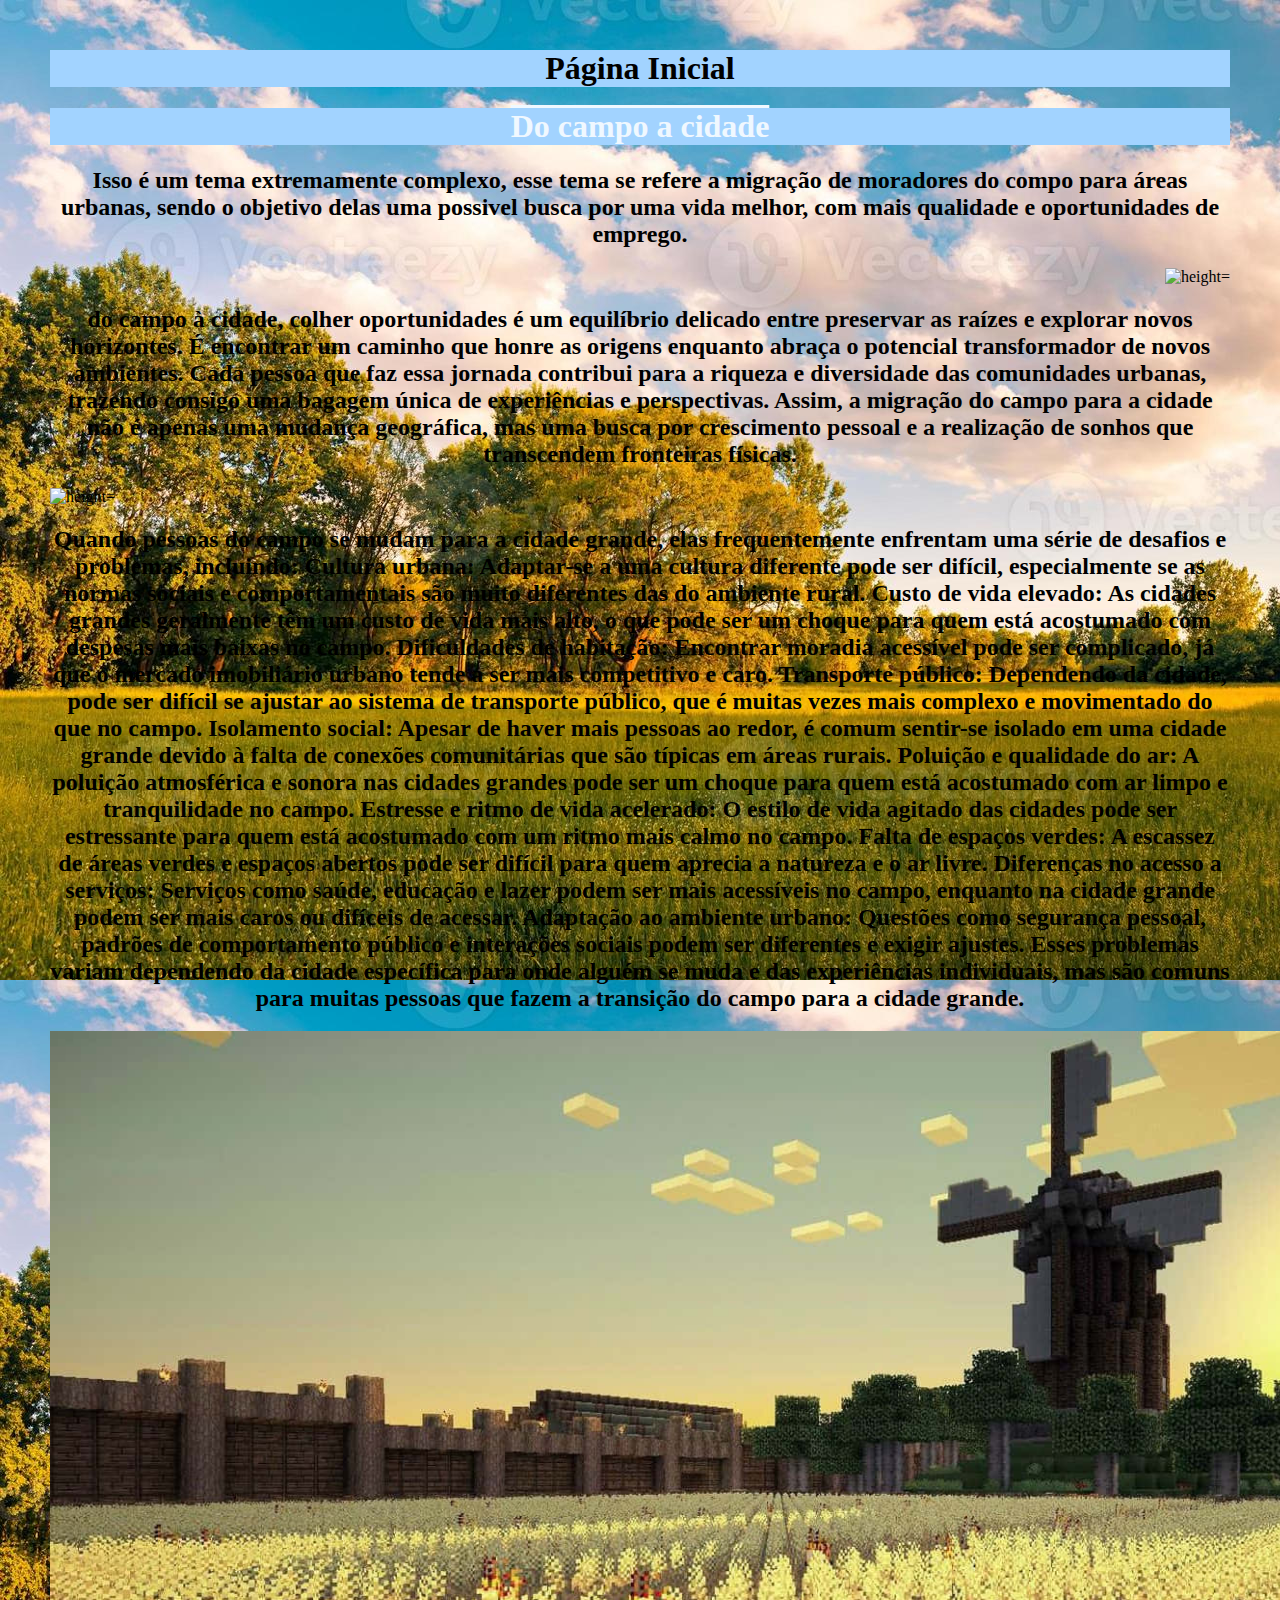
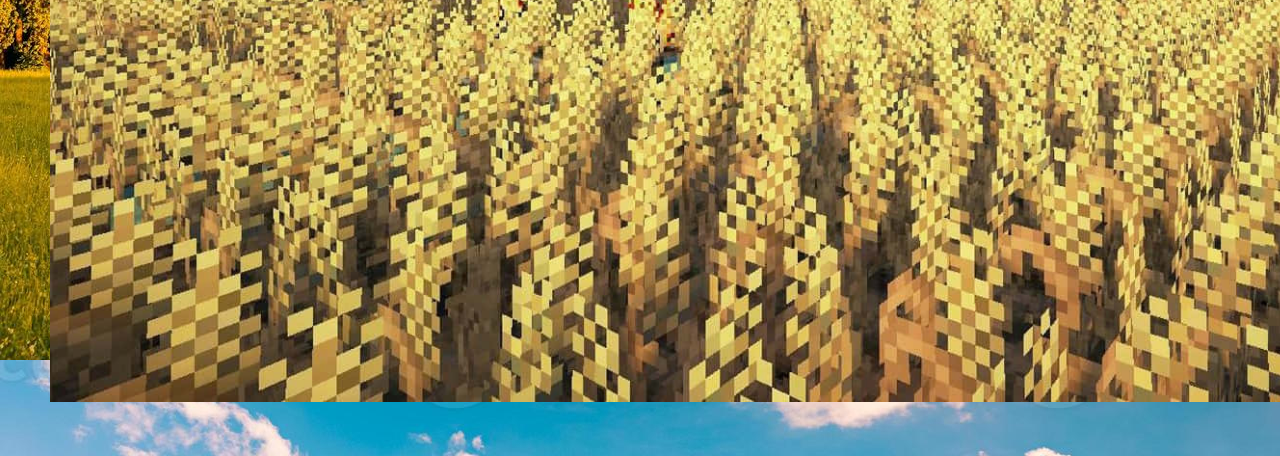
==== index.html @ aee1ef56 "Add files via upload" ====
<!DOCTYPE html>
<html lang="en">
<head>
    <meta charset="UTF-8">
    <meta name="viewport" content="width=device-width, initial-scale=1.0">
    <title>Planejamento Sustentavel</title>
    <link rel="stylesheet" href="style.css">
</head>
<body>
    
<footer>
<div class="inicio">
<H1>Página Inicial</H1>
</div>



</footer>
<div class="titulo">
<h1>Do campo a cidade</h1>
</div>

<div class="explic">
    <h2>Isso é um tema extremamente complexo, esse tema se refere a migração de moradores do compo para áreas urbanas, sendo o objetivo delas uma possivel busca por uma vida melhor, com mais qualidade e oportunidades de emprego. </h2>

</div>

 <div class="trator">

<img src="https://www.deere.com.br/assets/images/region-3/products/tractors/5e-series/trator-pequeno-5080e-desktop-1009x768.png" alt= "height="50 width="300">

 </div>
 <div class="texto2">
<h2>do campo à cidade, colher oportunidades é um equilíbrio delicado entre preservar as raízes e explorar novos horizontes. É encontrar um caminho que honre as origens enquanto abraça o potencial transformador de novos ambientes. Cada pessoa que faz essa jornada contribui para a riqueza e diversidade das comunidades urbanas, trazendo consigo uma bagagem única de experiências e perspectivas. Assim, a migração do campo para a cidade não é apenas uma mudança geográfica, mas uma busca por crescimento pessoal e a realização de sonhos que transcendem fronteiras físicas.</h2>
</div>


<div class="tratorb">
<img src="https://www.deere.com.br/assets/images/region-3/products/tractors/large/9r-series/trator_9r_large_3dd45f2aacd629ab530189d5412622d43740eab3.png" alt="height="50 width="300">

</div>


<div class="problemas">
<h2>Quando pessoas do campo se mudam para a cidade grande, elas frequentemente enfrentam uma série de desafios e problemas, incluindo:
    Cultura urbana: Adaptar-se a uma cultura diferente pode ser difícil, especialmente se as normas sociais e comportamentais são muito diferentes das do ambiente rural.
    Custo de vida elevado: As cidades grandes geralmente têm um custo de vida mais alto, o que pode ser um choque para quem está acostumado com despesas mais baixas no campo.
    Dificuldades de habitação: Encontrar moradia acessível pode ser complicado, já que o mercado imobiliário urbano tende a ser mais competitivo e caro.
    Transporte público: Dependendo da cidade, pode ser difícil se ajustar ao sistema de transporte público, que é muitas vezes mais complexo e movimentado do que no campo.
    Isolamento social: Apesar de haver mais pessoas ao redor, é comum sentir-se isolado em uma cidade grande devido à falta de conexões comunitárias que são típicas em áreas rurais.
    Poluição e qualidade do ar: A poluição atmosférica e sonora nas cidades grandes pode ser um choque para quem está acostumado com ar limpo e tranquilidade no campo.
    Estresse e ritmo de vida acelerado: O estilo de vida agitado das cidades pode ser estressante para quem está acostumado com um ritmo mais calmo no campo.
    Falta de espaços verdes: A escassez de áreas verdes e espaços abertos pode ser difícil para quem aprecia a natureza e o ar livre.
    Diferenças no acesso a serviços: Serviços como saúde, educação e lazer podem ser mais acessíveis no campo, enquanto na cidade grande podem ser mais caros ou difíceis de acessar.
    Adaptação ao ambiente urbano: Questões como segurança pessoal, padrões de comportamento público e interações sociais podem ser diferentes e exigir ajustes.
    Esses problemas variam dependendo da cidade específica para onde alguém se muda e das experiências individuais, mas são comuns para muitas pessoas que fazem a transição do campo para a cidade grande.
    </h2>
</div>

<div class="mine">
<img src="fundodoproblema.jpg" alt="height="1850 width="1850">
</div>

</body>
</html>
---- style.css ----
body {

    background-color: rgb(160, 230, 160);
    color: rgb(0, 0, 0);
margin: 50px;
background-image: url('fundodosite.jpg');
text-align: center;

    }
    
    .titulo {
    text-decoration: overline;
    text-align: center;
    color: aliceblue;
    background-color: rgb(162, 211, 255);
    
    
    }
    
    .inicio {
    
    text-align: center;
    background-color: rgb(162, 211, 255);
    
    }
    
    .explic {
    
    text-align: center;
    
    }
    
    .trator {
    
    text-align: right;
    
    
    }
    
    .tratorb {
    
    text-align: left;
    
    
    }

    .texto2 {

text-align: center;



    }
    
    .mine{

text-align: center;
margin: none;
    }
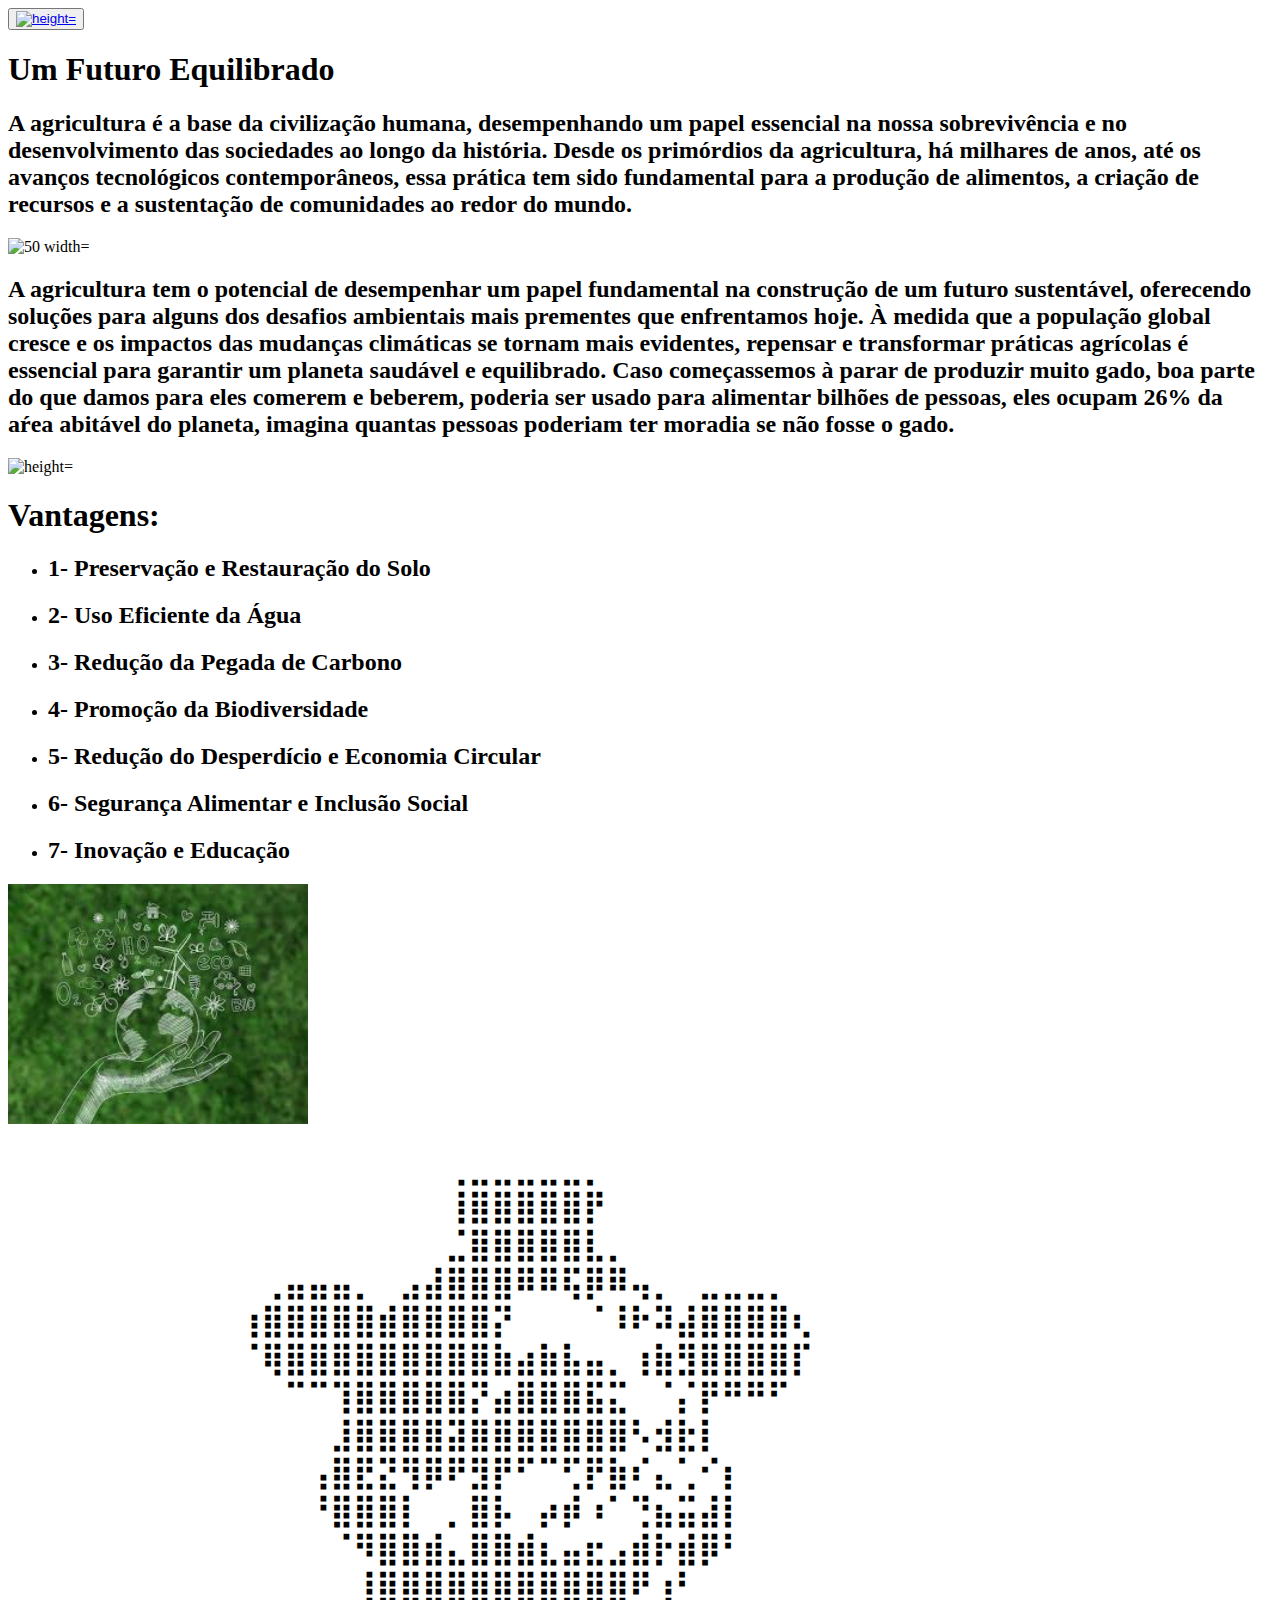
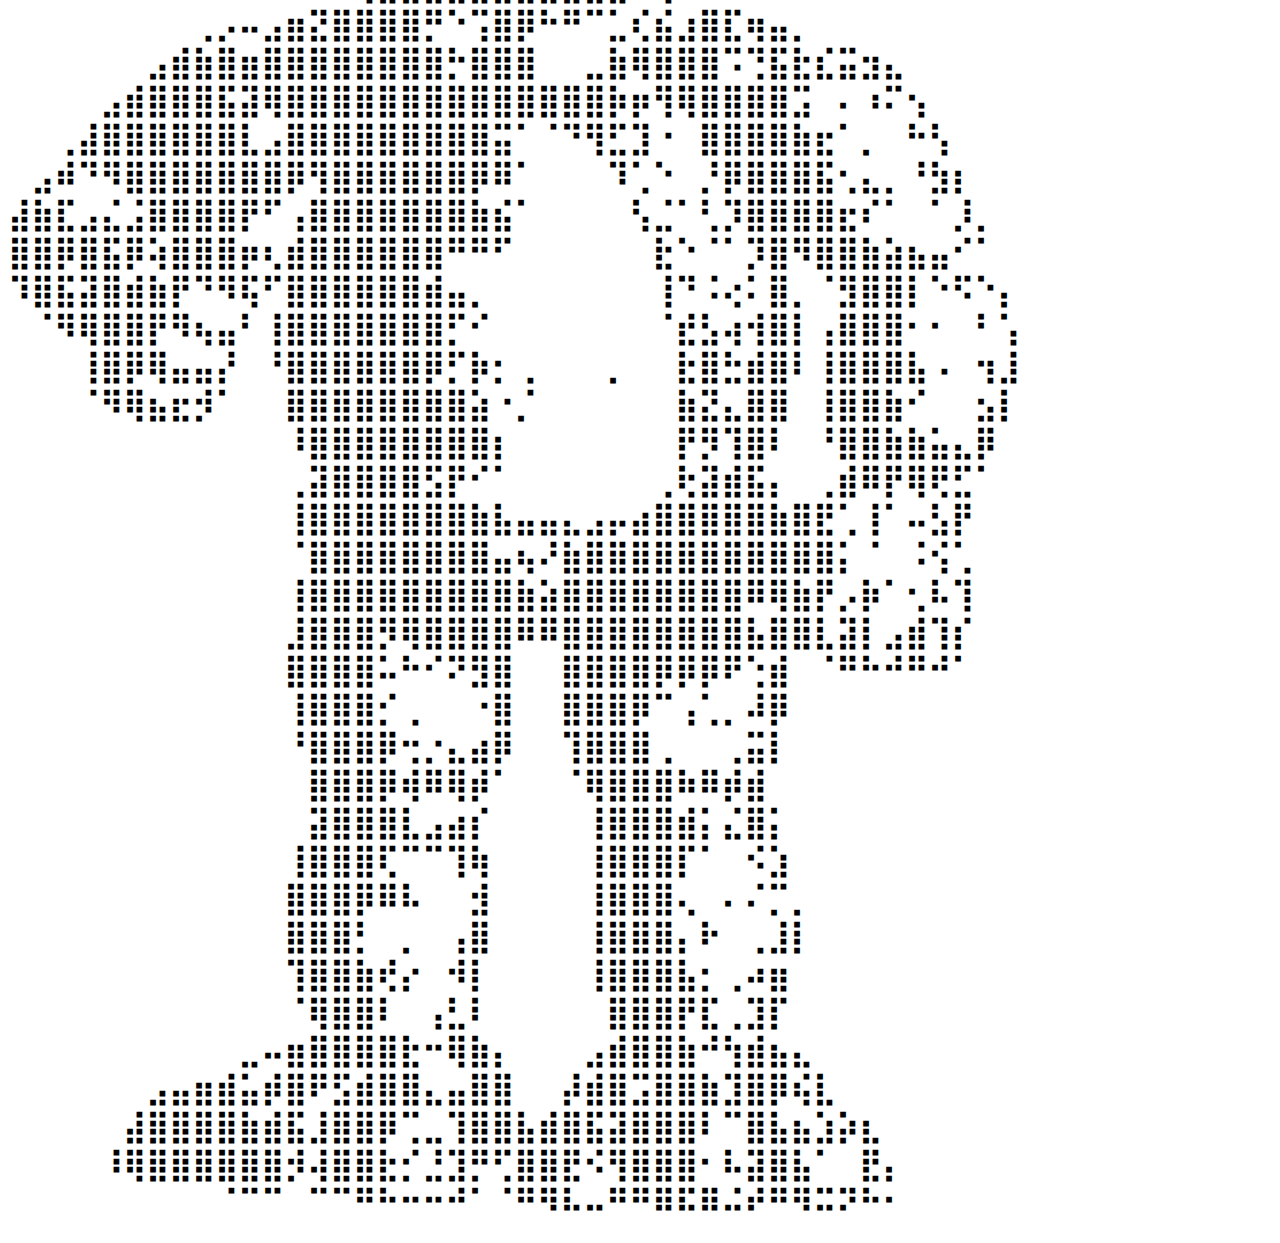
==== commit dca10c46: "Update index.html" ====
--- a/index.html
+++ b/index.html
@@ -3,63 +3,133 @@
 <head>
     <meta charset="UTF-8">
     <meta name="viewport" content="width=device-width, initial-scale=1.0">
-    <title>Planejamento Sustentavel</title>
-    <link rel="stylesheet" href="style.css">
+ <link rel="stylesheet" href="STYLE.css">
+
+<title>Um Futuro</title>
+
 </head>
 <body>
     
-<footer>
+<div id="menu">
 <div class="inicio">
-<H1>Página Inicial</H1>
-</div>
+<button><a href="INDEX.html"><img src="https://as2.ftcdn.net/v2/jpg/01/85/55/33/1000_F_185553379_pzvwDBqviZ9QdIquxoy9dtVILUVx5ejk.jpg" alt="height="90 width="90"></a>
+</button></div>
 
 
 
-</footer>
+
+
+</div>
 <div class="titulo">
-<h1>Do campo a cidade</h1>
+<h1>Um Futuro Equilibrado</h1>
 </div>
 
 <div class="explic">
-    <h2>Isso é um tema extremamente complexo, esse tema se refere a migração de moradores do compo para áreas urbanas, sendo o objetivo delas uma possivel busca por uma vida melhor, com mais qualidade e oportunidades de emprego. </h2>
+    <h2>A agricultura é a base da civilização humana, desempenhando um papel essencial na nossa sobrevivência e no desenvolvimento das sociedades ao longo da história. Desde os primórdios da agricultura, há milhares de anos, até os avanços tecnológicos contemporâneos, essa prática tem sido fundamental para a produção de alimentos, a criação de recursos e a sustentação de comunidades ao redor do mundo.
+
+    </h2>
 
 </div>
 
- <div class="trator">
+ <div class="imgum">
 
-<img src="https://www.deere.com.br/assets/images/region-3/products/tractors/5e-series/trator-pequeno-5080e-desktop-1009x768.png" alt= "height="50 width="300">
-
+<img src="Post-Agronegocio.png" alt="50 width="300">
  </div>
  <div class="texto2">
-<h2>do campo à cidade, colher oportunidades é um equilíbrio delicado entre preservar as raízes e explorar novos horizontes. É encontrar um caminho que honre as origens enquanto abraça o potencial transformador de novos ambientes. Cada pessoa que faz essa jornada contribui para a riqueza e diversidade das comunidades urbanas, trazendo consigo uma bagagem única de experiências e perspectivas. Assim, a migração do campo para a cidade não é apenas uma mudança geográfica, mas uma busca por crescimento pessoal e a realização de sonhos que transcendem fronteiras físicas.</h2>
+<h2>A agricultura tem o potencial de desempenhar um papel fundamental na construção de um futuro sustentável, oferecendo soluções para alguns dos desafios ambientais mais prementes que enfrentamos hoje. À medida que a população global cresce e os impactos das mudanças climáticas se tornam mais evidentes, repensar e transformar práticas agrícolas é essencial para garantir um planeta saudável e equilibrado. Caso começassemos à parar de produzir muito gado, boa parte do que damos para eles comerem e beberem, poderia ser usado para alimentar bilhões de pessoas, eles ocupam 26% da aŕea abitável do planeta, imagina quantas pessoas poderiam ter moradia se não fosse o gado.
+
+</h2>
 </div>
 
-
-<div class="tratorb">
-<img src="https://www.deere.com.br/assets/images/region-3/products/tractors/large/9r-series/trator_9r_large_3dd45f2aacd629ab530189d5412622d43740eab3.png" alt="height="50 width="300">
+<div class="imgdois">
+<img src="agricultura-4.0.jpg.optimal.jpg" alt="height="95 width="400">
 
 </div>
 
 
-<div class="problemas">
-<h2>Quando pessoas do campo se mudam para a cidade grande, elas frequentemente enfrentam uma série de desafios e problemas, incluindo:
-    Cultura urbana: Adaptar-se a uma cultura diferente pode ser difícil, especialmente se as normas sociais e comportamentais são muito diferentes das do ambiente rural.
-    Custo de vida elevado: As cidades grandes geralmente têm um custo de vida mais alto, o que pode ser um choque para quem está acostumado com despesas mais baixas no campo.
-    Dificuldades de habitação: Encontrar moradia acessível pode ser complicado, já que o mercado imobiliário urbano tende a ser mais competitivo e caro.
-    Transporte público: Dependendo da cidade, pode ser difícil se ajustar ao sistema de transporte público, que é muitas vezes mais complexo e movimentado do que no campo.
-    Isolamento social: Apesar de haver mais pessoas ao redor, é comum sentir-se isolado em uma cidade grande devido à falta de conexões comunitárias que são típicas em áreas rurais.
-    Poluição e qualidade do ar: A poluição atmosférica e sonora nas cidades grandes pode ser um choque para quem está acostumado com ar limpo e tranquilidade no campo.
-    Estresse e ritmo de vida acelerado: O estilo de vida agitado das cidades pode ser estressante para quem está acostumado com um ritmo mais calmo no campo.
-    Falta de espaços verdes: A escassez de áreas verdes e espaços abertos pode ser difícil para quem aprecia a natureza e o ar livre.
-    Diferenças no acesso a serviços: Serviços como saúde, educação e lazer podem ser mais acessíveis no campo, enquanto na cidade grande podem ser mais caros ou difíceis de acessar.
-    Adaptação ao ambiente urbano: Questões como segurança pessoal, padrões de comportamento público e interações sociais podem ser diferentes e exigir ajustes.
-    Esses problemas variam dependendo da cidade específica para onde alguém se muda e das experiências individuais, mas são comuns para muitas pessoas que fazem a transição do campo para a cidade grande.
-    </h2>
+<div class="lista">
+<div class="titulo2"><h1>Vantagens:</h1></div>
+
+<ul>
+    <li>
+<h2>1-  Preservação e Restauração do Solo </h2>
+</li>
+
+<li>
+   <h2> 2- Uso Eficiente da Água</h2>
+    </li>
+
+    <li>
+   <h2>  3- Redução da Pegada de Carbono</h2>
+    </li>
+
+    <li>
+    <h2>  4- Promoção da Biodiversidade</h2>
+    </li>
+
+    <li>
+        <h2>  5- Redução do Desperdício e Economia Circular</h2>
+    </li>
+
+    <li>
+            <h2>  6- Segurança Alimentar e Inclusão Social</h2>
+    </li>
+
+    <li>
+                <h2>   7-  Inovação e Educação</h2>
+    </li>
+          </ul>          
+    </div>
+
+<div class="dj" >
+    <img src="download.jpg" alt="height="50 width="300">
 </div>
+<div class="fnaf">
+<h1>⠀⠀⠀⠀⠀⠀⠀⠀⠀⠀⠀⠀⠀⠀⠀⠀⠀⠀⠀⢀⣀⣀⣀⣀⣀⡀⠀⠀⠀⠀⠀⠀⠀⠀⠀⠀⠀⠀⠀⠀⠀⠀⠀⠀
+    ⠀⠀⠀⠀⠀⠀⠀⠀⠀⠀⠀⠀⠀⠀⠀⠀⠀⠀⠀⢸⣿⣿⣿⣿⣿⡟⠀⠀⠀⠀⠀⠀⠀⠀⠀⠀⠀⠀⠀⠀⠀⠀⠀⠀
+    ⠀⠀⠀⠀⠀⠀⠀⠀⠀⠀⠀⠀⠀⠀⠀⠀⠀⠀⠀⣈⣿⣿⣿⣿⣿⣇⡀⠀⠀⠀⠀⠀⠀⠀⠀⠀⠀⠀⠀⠀⠀⠀⠀⠀
+    ⠀⠀⠀⠀⠀⠀⠀⠀⠀⠀⠀⢀⣤⣤⣤⡀⠀⣠⣼⣿⣿⣿⠿⠿⢯⡿⠿⢤⡀⠀⣀⣀⣀⡀⠀⠀⠀⠀⠀⠀⠀⠀⠀⠀
+    ⠀⠀⠀⠀⠀⠀⠀⠀⠀⠀⢰⣿⣿⣿⣿⣿⣾⣿⣿⣿⣿⡝⠀⠀⠀⠈⠸⠗⠽⣼⣿⣿⣿⣿⢆⠀⠀⠀⠀⠀⠀⠀⠀⠀
+    ⠀⠀⠀⠀⠀⠀⠀⠀⠀⠀⠈⢿⣿⣿⣿⣿⣿⣿⣿⣿⣿⣷⣴⣷⣧⣤⡀⢰⣷⣻⣿⣿⣿⣿⡏⠀⠀⠀⠀⠀⠀⠀⠀⠀
+    ⠀⠀⠀⠀⠀⠀⠀⠀⠀⠀⠀⠀⠉⠉⢹⣿⣿⣿⣿⣿⡝⣴⣿⣿⣿⣯⣍⠀⠈⡌⡟⠛⠛⠋⠀⠀⠀⠀⠀⠀⠀⠀⠀⠀
+    ⠀⠀⠀⠀⠀⠀⠀⠀⠀⠀⠀⠀⠀⠀⣸⣿⣿⣿⣿⣽⣿⣿⣿⣿⣿⣿⣿⠣⣺⣗⡇⠀⠀⠀⠀⠀⠀⠀⠀⠀⠀⠀⠀⠀
+    ⠀⠀⠀⠀⠀⠀⠀⠀⠀⠀⠀⠀⠀⢠⣿⣟⣝⢻⡿⠟⣻⡟⠋⠉⢋⡟⣷⠎⣄⢁⠊⡆⠀⠀⠀⠀⠀⠀⠀⠀⠀⠀⠀⠀
+    ⠀⠀⠀⠀⠀⠀⠀⠀⠀⠀⠀⠀⠀⠘⣿⣿⣿⡇⠀⡀⣿⡧⠀⡴⡾⠰⠁⢙⣦⣭⣼⡇⠀⠀⠀⠀⠀⠀⠀⠀⠀⠀⠀⠀
+    ⠀⠀⠀⠀⠀⠀⠀⠀⠀⠀⠀⠀⠀⠀⠈⠻⣿⣿⣾⣄⣿⣿⣾⣆⣤⣖⣠⣾⡗⣾⡿⠃⠀⠀⠀⠀⠀⠀⠀⠀⠀⠀⠀⠀
+    ⠀⠀⠀⠀⠀⠀⠀⠀⠀⠀⠀⠀⠀⠀⠀⢸⣿⣿⣿⣿⣿⣿⣿⣿⣿⣿⣿⠟⢰⠃⠀⠀⠀⠀⠀⠀⠀⠀⠀⠀⠀⠀⠀⠀
+    ⠀⠀⠀⠀⠀⠀⠀⠀⢀⡠⠤⣠⣶⣝⣿⣿⣿⣿⡛⠑⢩⣿⡿⠓⠛⠉⣁⢎⣮⣰⣿⣏⢶⣤⡀⠀⠀⠀⠀⠀⠀⠀⠀⠀
+    ⠀⠀⠀⠀⠀⠀⣠⣾⣷⣿⣶⣿⣿⣿⣿⣿⣿⣿⣿⡓⣿⣿⣿⠀⠀⣀⣷⢿⣿⣿⣿⠩⢙⣯⣗⣎⣭⣲⣄⠀⠀⠀⠀⠀
+    ⠀⠀⠀⠀⣠⣾⣿⣿⣿⣯⣽⢿⣿⣿⣿⣿⣿⣿⣿⣿⣿⣿⣿⣿⣿⣿⡷⡶⢻⢿⣿⣿⣿⣿⣩⠀⠄⠰⠍⢢⠀⠀⠀⠀
+    ⠀⠀⢀⣼⣿⣿⣿⣿⣿⣿⣇⣠⣿⣿⣿⣿⣿⣿⣿⣿⣿⣭⠁⠈⠙⢻⣋⣹⠐⠀⣿⣿⣿⣿⣷⣖⠁⡀⠀⠓⢣⠀⠀⠀
+    ⠀⣠⠾⠙⠻⣿⣿⣿⣿⣿⣿⣿⡿⢻⣿⣿⣿⣿⣿⣿⡿⠿⠁⠀⠀⠀⠹⢁⠑⠀⡘⡿⣿⣿⣿⣯⢂⣄⡀⠘⣳⡆⠀⠀
+    ⣼⣷⣏⣠⣌⣨⣿⣿⣿⣿⡟⠋⢠⣿⣿⣿⣿⣿⣿⣿⣷⣮⠁⠀⠀⠀⠀⢣⣈⠁⢃⡹⣿⣿⣿⣿⣖⠎⠁⠀⠁⡸⡀⠀
+    ⣿⣿⡿⣿⣯⡿⢵⣿⣿⣿⡶⢆⣾⣿⣿⣿⣿⣿⣿⠛⠛⠋⠀⠀⠀⠀⠀⠀⣗⠑⠈⠁⡹⣿⠻⣿⣿⣷⣵⣦⣤⠊⠁⠀
+    ⠹⣿⣯⣽⣿⣾⣷⡟⠙⠻⢯⠋⣿⣿⣿⣿⣿⣿⣾⣤⡀⠀⠀⠀⠀⠀⠀⠀⢸⠙⠨⢔⠅⣿⡀⠈⣻⣿⣿⡇⠑⠫⠑⡄
+    ⠀⠈⠻⢿⣿⣿⡟⠻⢦⣤⠃⢸⣿⣿⣿⣿⣿⣿⣿⡋⠊⠀⠀⠀⠀⠀⠀⠀⠈⣞⣣⢴⢺⣿⡇⢠⣿⣿⣿⠂⠂⠀⠃⢡
+    ⠀⠀⠀⢸⣿⡿⢿⣤⣤⡜⠀⠘⣿⣿⣿⣿⣿⣿⡿⡋⡷⡂⢀⠀⠀⠀⡀⠀⠀⣗⣿⣓⣾⣿⠇⢸⣿⣿⣿⣧⠠⠀⢲⣸
+    ⠀⠀⠀⠈⠻⢿⣦⣖⡺⠁⠀⠀⣿⣿⣿⣿⣿⣿⣿⣿⣵⠐⡈⠀⠀⠀⠀⠀⠀⣷⣝⣄⣿⣿⠀⢸⣿⣿⣷⠊⠀⠀⣢⡇
+    ⠀⠀⠀⠀⠀⠀⠀⠀⠀⠀⠀⠀⠸⣿⣿⣿⣿⣿⣿⣿⣿⡆⠀⠀⠀⠀⠀⠀⠀⡟⡻⢹⣿⠇⠀⠘⣿⣿⣷⣷⣥⣄⡿⠀
+    ⠀⠀⠀⠀⠀⠀⠀⠀⠀⠀⠀⠀⢀⣽⣿⣿⣿⣿⣫⡟⠊⠁⠀⠀⠀⠀⠀⠀⢀⢗⣽⣾⣯⡄⠀⢀⣾⠿⡟⢿⢟⣋⠁⠀
+    ⠀⠀⠀⠀⠀⠀⠀⠀⠀⠀⠀⠀⢸⣿⣿⣿⣿⣿⣿⣿⣷⣧⣤⣤⣄⣠⡤⣴⣿⣿⣿⣿⣿⣷⣿⣟⢁⢸⠁⠤⣣⡟⠀⠀
+    ⠀⠀⠀⠀⠀⠀⠀⠀⠀⠀⠀⠀⠈⣿⣿⣿⣿⣿⣿⣿⣿⣤⢦⠜⣷⣿⣿⣿⣿⣿⣿⣿⣿⣿⣿⣿⡅⠈⠀⠨⢪⢁⠀⠀
+    ⠀⠀⠀⠀⠀⠀⠀⠀⠀⠀⠀⠀⢸⣿⣿⣿⣿⣿⣿⣿⣿⣿⣷⣵⣿⣿⣿⣿⣿⣿⣿⣿⠿⢿⣷⡟⡠⡷⠁⢂⠧⢹⠀⠀
+    ⠀⠀⠀⠀⠀⠀⠀⠀⠀⠀⠀⠀⣸⣿⣿⣿⡻⢿⣿⣿⣿⣿⠿⠿⣿⣿⣿⣿⣿⣿⣿⣿⣧⣿⣿⣇⣽⡇⣠⣾⢹⡎⠀⠀
+    ⠀⠀⠀⠀⠀⠀⠀⠀⠀⠀⠀⠀⣿⣿⣿⣿⠥⠓⠊⠝⣻⣿⠀⠀⣿⣿⣿⣿⡿⡿⡿⠟⢑⣾⠀⠈⠛⠓⠚⠛⠚⠁⠀⠀
+    ⠀⠀⠀⠀⠀⠀⠀⠀⠀⠀⠀⠀⢸⣿⣿⣿⡊⢀⠀⠀⠐⣿⠀⠀⣿⣿⣿⡿⠉⢠⢁⡀⠼⡿⠀⠀⠀⠀⠀⠀⠀⠀⠀⠀
+    ⠀⠀⠀⠀⠀⠀⠀⠀⠀⠀⠀⠀⠘⣿⣿⣿⡿⢒⡐⣄⣴⡿⠀⠀⢹⣿⣿⣿⢀⠀⠀⢀⣭⡇⠀⠀⠀⠀⠀⠀⠀⠀⠀⠀
+    ⠀⠀⠀⠀⠀⠀⠀⠀⠀⠀⠀⠀⠀⣿⣿⣿⡿⢾⠿⢿⡾⠁⠀⠀⠈⢿⣿⣿⣿⠷⠿⡾⣾⠀⠀⠀⠀⠀⠀⠀⠀⠀⠀⠀
+    ⠀⠀⠀⠀⠀⠀⠀⠀⠀⠀⠀⠀⠀⣽⣿⣿⣿⣇⣠⣴⡎⠀⠀⠀⠀⢸⣿⣿⣿⣾⡅⣌⣿⡅⠀⠀⠀⠀⠀⠀⠀⠀⠀⠀
+    ⠀⠀⠀⠀⠀⠀⠀⠀⠀⠀⠀⠀⢸⣿⣿⣿⢏⠉⠉⢹⢷⠀⠀⠀⠀⢸⣿⣿⣿⡏⠁⠀⠪⣱⠀⠀⠀⠀⠀⠀⠀⠀⠀⠀
+    ⠀⠀⠀⠀⠀⠀⠀⠀⠀⠀⠀⠀⣿⣿⣿⡿⠿⠧⠀⠀⣺⠀⠀⠀⠀⢸⣿⣿⣿⢄⠀⠄⠌⡉⡀⠀⠀⠀⠀⠀⠀⠀⠀⠀
+    ⠀⠀⠀⠀⠀⠀⠀⠀⠀⠀⠀⠀⣿⣿⣿⡃⠀⡀⠀⢠⣿⠀⠀⠀⠀⢸⣿⣿⣿⡄⠗⠀⢀⣸⡇⠀⠀⠀⠀⠀⠀⠀⠀⠀
+    ⠀⠀⠀⠀⠀⠀⠀⠀⠀⠀⠀⠀⢹⣿⣿⣷⢞⡔⠀⠺⡇⠀⠀⠀⠀⢸⣿⣿⣿⣧⡂⢀⠴⣶⠀⠀⠀⠀⠀⠀⠀⠀⠀⠀
+    ⠀⠀⠀⠀⠀⠀⠀⠀⠀⠀⠀⠀⠈⢿⣿⣿⠇⠀⢠⣃⠇⠀⠀⠀⠀⠀⣿⣿⣿⡟⣏⢀⣹⡏⠀⠀⠀⠀⠀⠀⠀⠀⠀⠀
+    ⠀⠀⠀⠀⠀⠀⠀⠀⠀⠀⣀⠤⣶⣿⣿⣿⣿⣗⠒⢿⣷⡄⠀⠀⠀⣠⣾⣿⣿⣷⠚⢳⣾⣦⣄⠀⠀⠀⠀⠀⠀⠀⠀⠀
+    ⠀⠀⠀⠀⠀⠀⣠⣤⣶⣾⣥⡾⣿⠟⣫⣾⣿⣿⣄⣤⣿⣿⠀⠀⡼⣾⣿⣩⣿⣿⣷⣹⣿⡿⢮⣇⠀⠀⠀⠀⠀⠀⠀⠀
+    ⠀⠀⠀⠀⠀⣼⣿⣿⣿⣿⣷⣾⣯⣸⣿⣿⡿⢉⣀⢹⣿⣿⣧⣾⣿⣯⣽⣿⣿⣿⠇⠉⣿⣧⣦⣱⡵⣆⠀⠀⠀⠀⠀⠀
+    ⠀⠀⠀⠀⠸⢿⣿⣿⣿⣿⣿⣿⡺⢼⣿⣿⣗⡊⣘⣹⡛⢋⣿⣿⣟⠪⢻⣿⣿⣿⠂⠧⣽⣿⣧⠁⠀⣟⡄⠀⠀⠀⠀⠀
+    ⠀⠀⠀⠀⠀⠀⠀⠀⠀⠈⠉⠉⠀⠉⠉⠛⠓⠒⠒⠚⠁⠈⠛⠻⠧⠤⠛⠛⠿⠯⠿⠬⠞⠛⠻⠭⠝⠓⠂⠀</h1>
+</div>
+</body>
+</html>
 
-<div class="mine">
-<img src="fundodoproblema.jpg" alt="height="1850 width="1850">
-</div>
-
-</body>
-</html>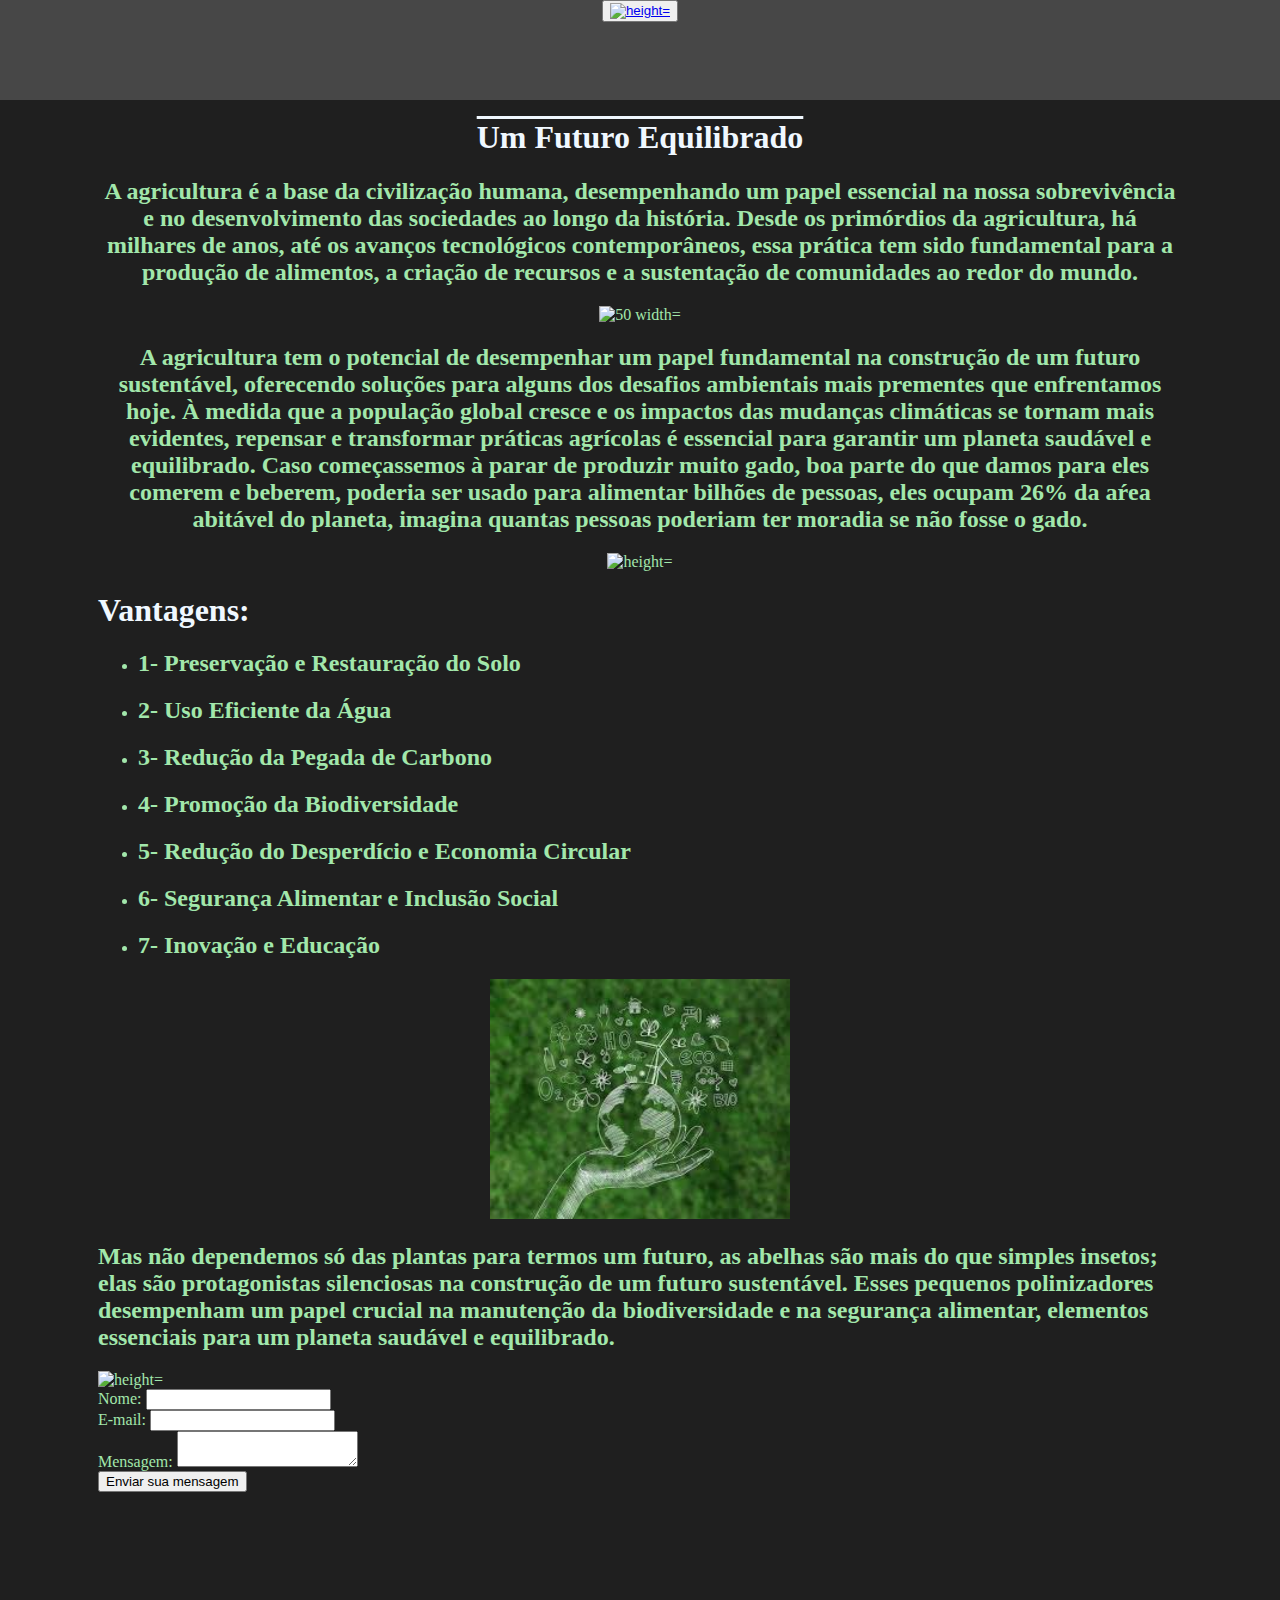
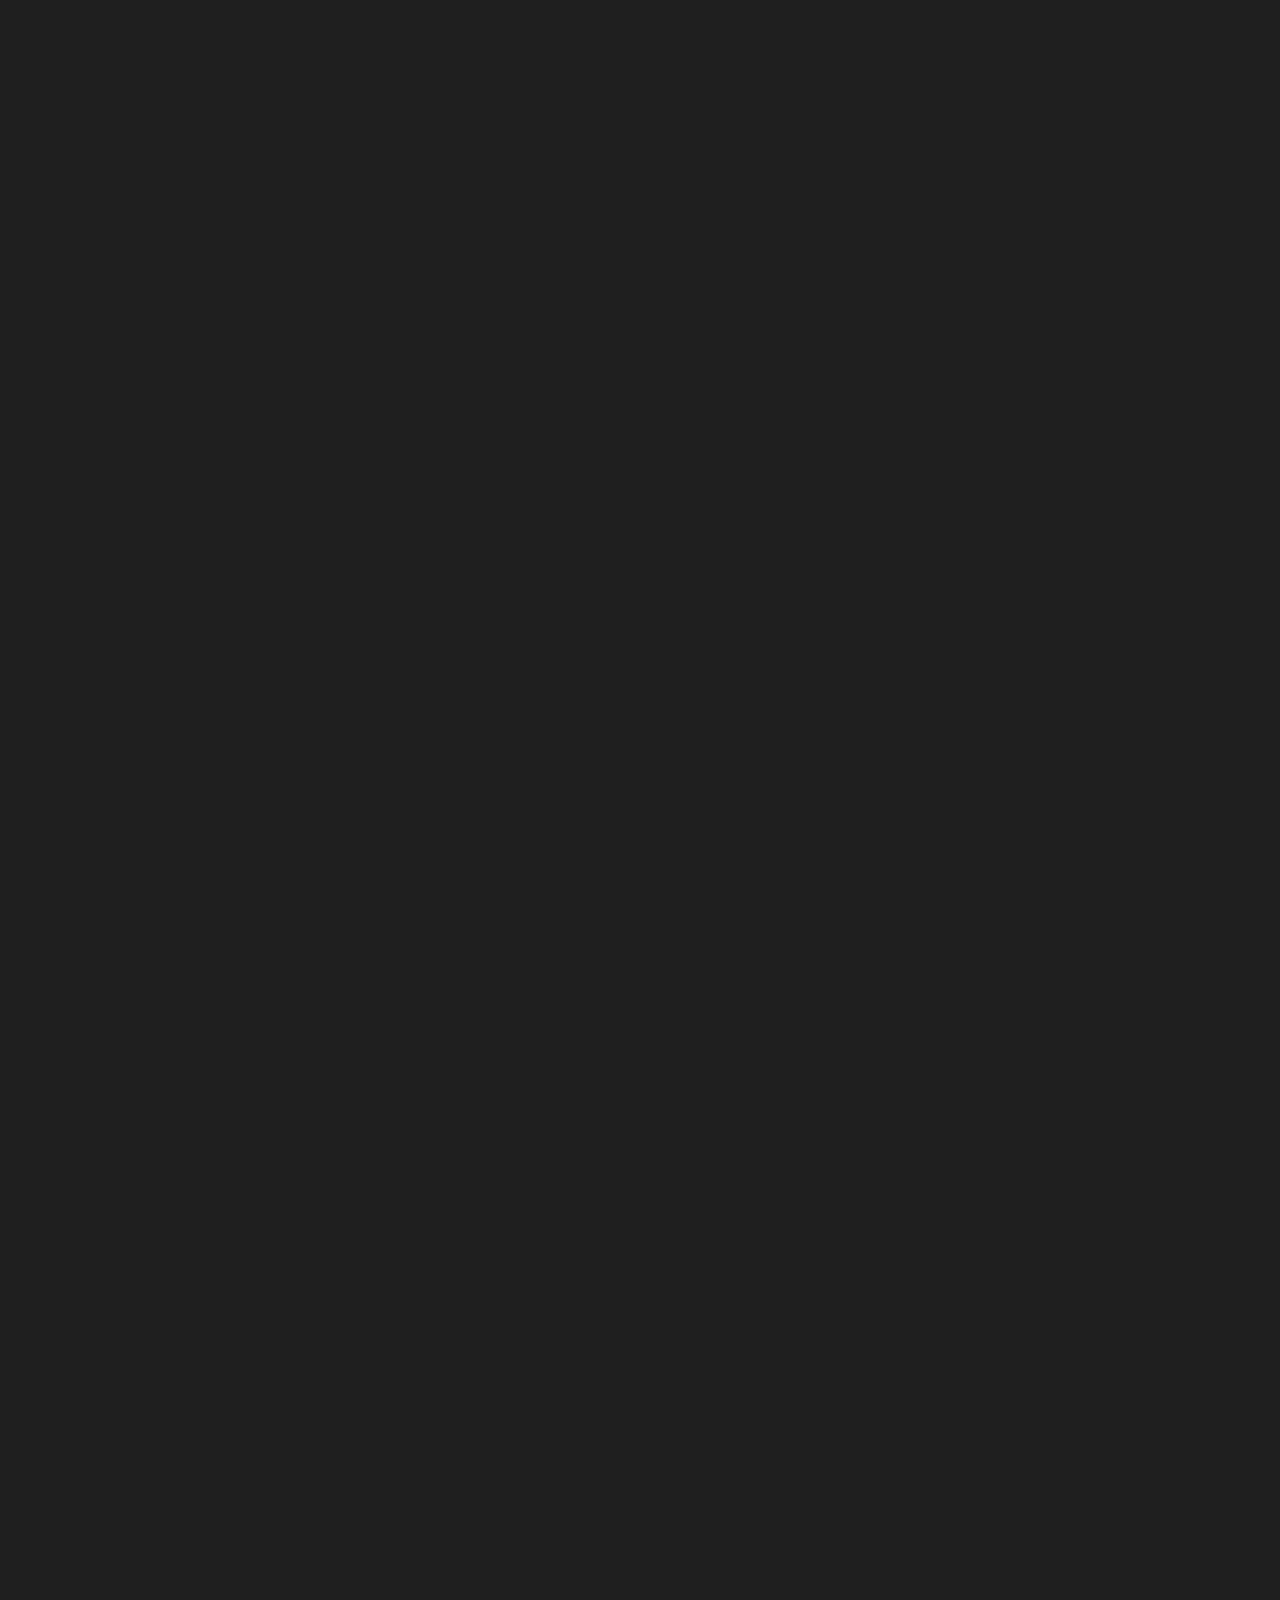
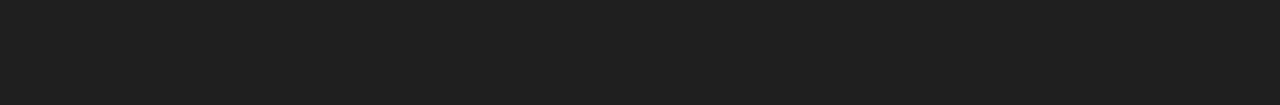
==== commit 9de10a9b: "Update index.html" ====
--- a/index.html
+++ b/index.html
@@ -3,23 +3,27 @@
 <head>
     <meta charset="UTF-8">
     <meta name="viewport" content="width=device-width, initial-scale=1.0">
- <link rel="stylesheet" href="STYLE.css">
+ <link rel="stylesheet" href="style.css">
 
 <title>Um Futuro</title>
 
 </head>
 <body>
     
+
+    <header>
 <div id="menu">
 <div class="inicio">
-<button><a href="INDEX.html"><img src="https://as2.ftcdn.net/v2/jpg/01/85/55/33/1000_F_185553379_pzvwDBqviZ9QdIquxoy9dtVILUVx5ejk.jpg" alt="height="90 width="90"></a>
+<button><a href="index.html"><img src="https://as2.ftcdn.net/v2/jpg/01/85/55/33/1000_F_185553379_pzvwDBqviZ9QdIquxoy9dtVILUVx5ejk.jpg" alt="height="90 width="90"></a>
 </button></div>
 
-
-
-
-
-</div>
+    
+    
+    </div>
+
+
+</header>
+
 <div class="titulo">
 <h1>Um Futuro Equilibrado</h1>
 </div>
@@ -84,8 +88,70 @@
 <div class="dj" >
     <img src="download.jpg" alt="height="50 width="300">
 </div>
+
+
+
+<section class="abelhassection">
+<div class="abelhas">
+<h2>Mas não dependemos só das plantas para termos um futuro, as abelhas são mais do que simples insetos; elas são protagonistas silenciosas na construção de um futuro sustentável. Esses pequenos polinizadores desempenham um papel crucial na manutenção da biodiversidade e na segurança alimentar, elementos essenciais para um planeta saudável e equilibrado.</h2>
+
+
+<img src="https://super.abril.com.br/wp-content/uploads/2021/05/20-05_abelha_SITE.jpg?quality=90&strip=info&w=720&h=440&crop=1" alt="height="90 width="400">
+</div>
+</section>
+
+
+<footer>
+
+
+
+
+</footer>
+<div class="formulario">
+<form action="/pagina-processa-dados-do-form" method="post">
+    <div>
+      <label for="name">Nome:</label>
+      <input type="text" id="name" />
+    </div>
+    <div>
+      <label for="mail">E-mail:</label>
+      <input type="email" id="mail" />
+    </div>
+    <div>
+      <label for="msg">Mensagem:</label>
+      <textarea id="msg"></textarea>
+    </div>
+    <div class="button">
+      <button type="submit">Enviar sua mensagem</button>
+    </div>
+  </form>
+</div>
+
+
+
+
+
+
+
+
+
+
+
+
+
+
+
+
+
+
+
+
+
+
+
 <div class="fnaf">
-<h1>⠀⠀⠀⠀⠀⠀⠀⠀⠀⠀⠀⠀⠀⠀⠀⠀⠀⠀⠀⢀⣀⣀⣀⣀⣀⡀⠀⠀⠀⠀⠀⠀⠀⠀⠀⠀⠀⠀⠀⠀⠀⠀⠀⠀
+<h1>
+    ⠀⠀⠀⠀⠀⠀⠀⠀⠀⠀⠀⠀⠀⠀⠀⠀⠀⠀⢀⣀⣀⣀⣀⣀⡀⠀⠀⠀⠀⠀⠀⠀⠀⠀⠀⠀⠀⠀⠀⠀⠀⠀⠀
     ⠀⠀⠀⠀⠀⠀⠀⠀⠀⠀⠀⠀⠀⠀⠀⠀⠀⠀⠀⢸⣿⣿⣿⣿⣿⡟⠀⠀⠀⠀⠀⠀⠀⠀⠀⠀⠀⠀⠀⠀⠀⠀⠀⠀
     ⠀⠀⠀⠀⠀⠀⠀⠀⠀⠀⠀⠀⠀⠀⠀⠀⠀⠀⠀⣈⣿⣿⣿⣿⣿⣇⡀⠀⠀⠀⠀⠀⠀⠀⠀⠀⠀⠀⠀⠀⠀⠀⠀⠀
     ⠀⠀⠀⠀⠀⠀⠀⠀⠀⠀⠀⢀⣤⣤⣤⡀⠀⣠⣼⣿⣿⣿⠿⠿⢯⡿⠿⢤⡀⠀⣀⣀⣀⡀⠀⠀⠀⠀⠀⠀⠀⠀⠀⠀
@@ -132,4 +198,3 @@
 </div>
 </body>
 </html>
-
--- a/style.css
+++ b/style.css
@@ -0,0 +1,84 @@
+body {
+
+    background-color: rgb(31, 31, 31);
+    color: rgb(162, 231, 171);
+padding: 90px;
+    }
+    
+    .titulo {
+    text-decoration: overline;
+    text-align: center;
+    color: aliceblue;
+    
+    
+    }
+    
+    .inicio {
+    text-decoration: none;
+    text-align: center;
+    
+    }
+    
+    .explic {
+    
+    text-align: center;
+    
+    
+    }
+    
+    .imgum {
+    
+    text-align: center;
+    
+    
+    }
+    
+    .imgdois {
+    
+    text-align: center;
+    
+    
+    }
+
+    .texto2 {
+
+text-align: center;
+    }
+    
+    .unohenrique {
+
+text-align: center;
+
+    }
+
+    
+
+.dj {
+
+text-align: center;
+
+}
+
+
+#menu {
+position: fixed;
+background-color: rgb(71, 71, 71);
+left: 0;
+width: 100%;
+height: 100px;
+top: 0;
+
+}
+
+.fnaf {
+
+color: rgb(31, 31, 31);
+
+}
+
+.titulo2 {
+
+    
+color: aliceblue;
+
+}
